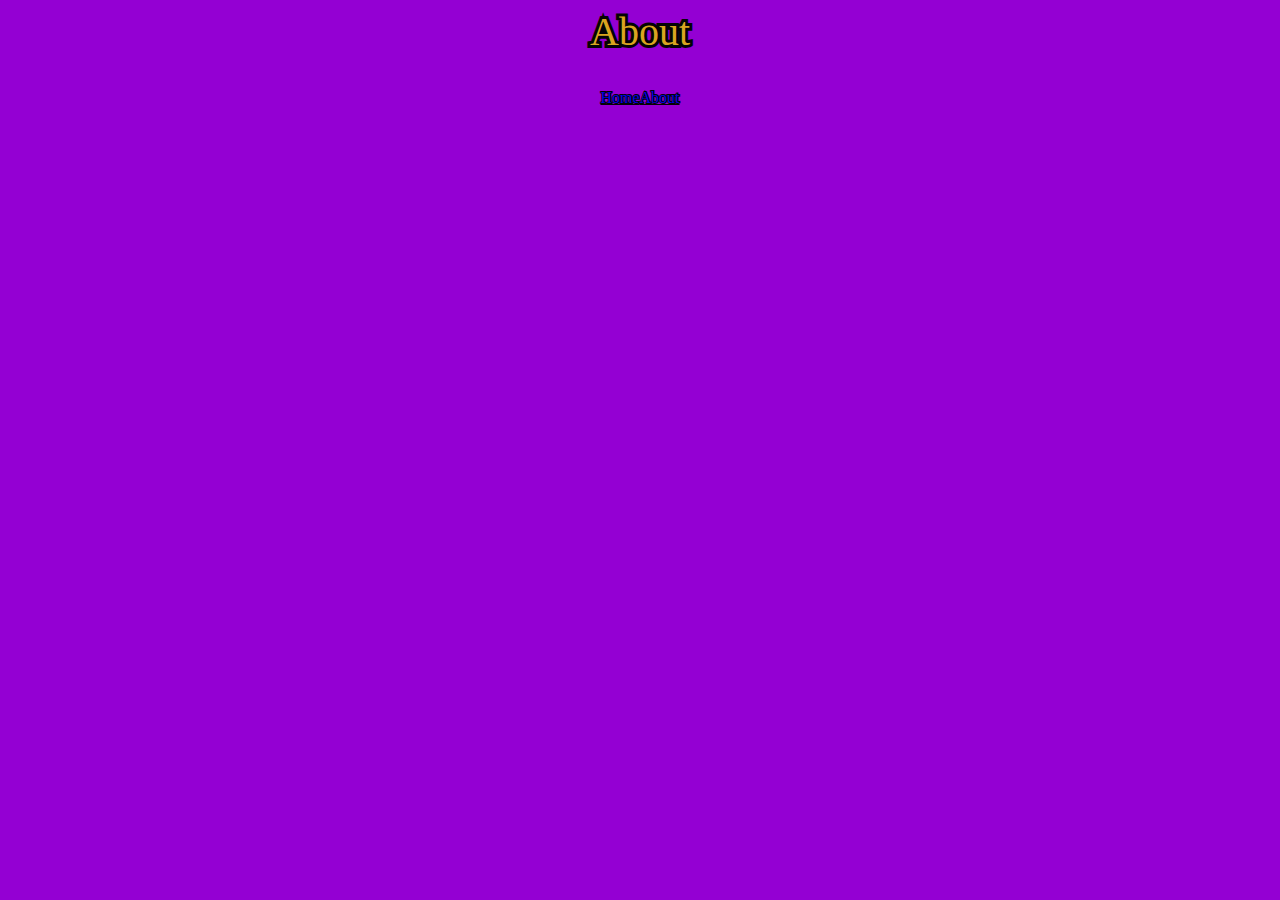
==== about.html @ 16bb51da "added a nav bar." ====
<!DOCTYPE html>
<html lang="en">
<head>
    <meta charset="UTF-8">
    <meta name="viewport" content="width=device-width, initial-scale=1.0">
    <title>About</title>
    <link rel="stylesheet" href="/style.css">
</head>
<body>
    <header class="header">About</header>
    <br>
    <nav class="navigation">
        <p><a href="index.html">Home</a></p>
        <p><a href="about.html">About</a></p>
    </nav>
    <br>
    
</body>
</html>
---- style.css ----
* {
    background-color:darkviolet
}

.header {
    color: goldenrod;
    -webkit-text-stroke-width: 6px;
    -webkit-text-stroke-color: #040404;
    paint-order: stroke;
      font-family:fantasy;
      font-size: 40px;
      display: flex;
      flex-direction: column;
      align-items: center;

}

.all-alone {
    display: flex;
    flex-direction: column;
    align-items: center;
}

p {
    color: goldenrod;
    -webkit-text-stroke-width: 2px;
    -webkit-text-stroke-color: #040404;
    paint-order:stroke;
}

.navigation {
    display: flex;
    flex-direction: row;
    justify-content: center;
    color: #040404;
    
}
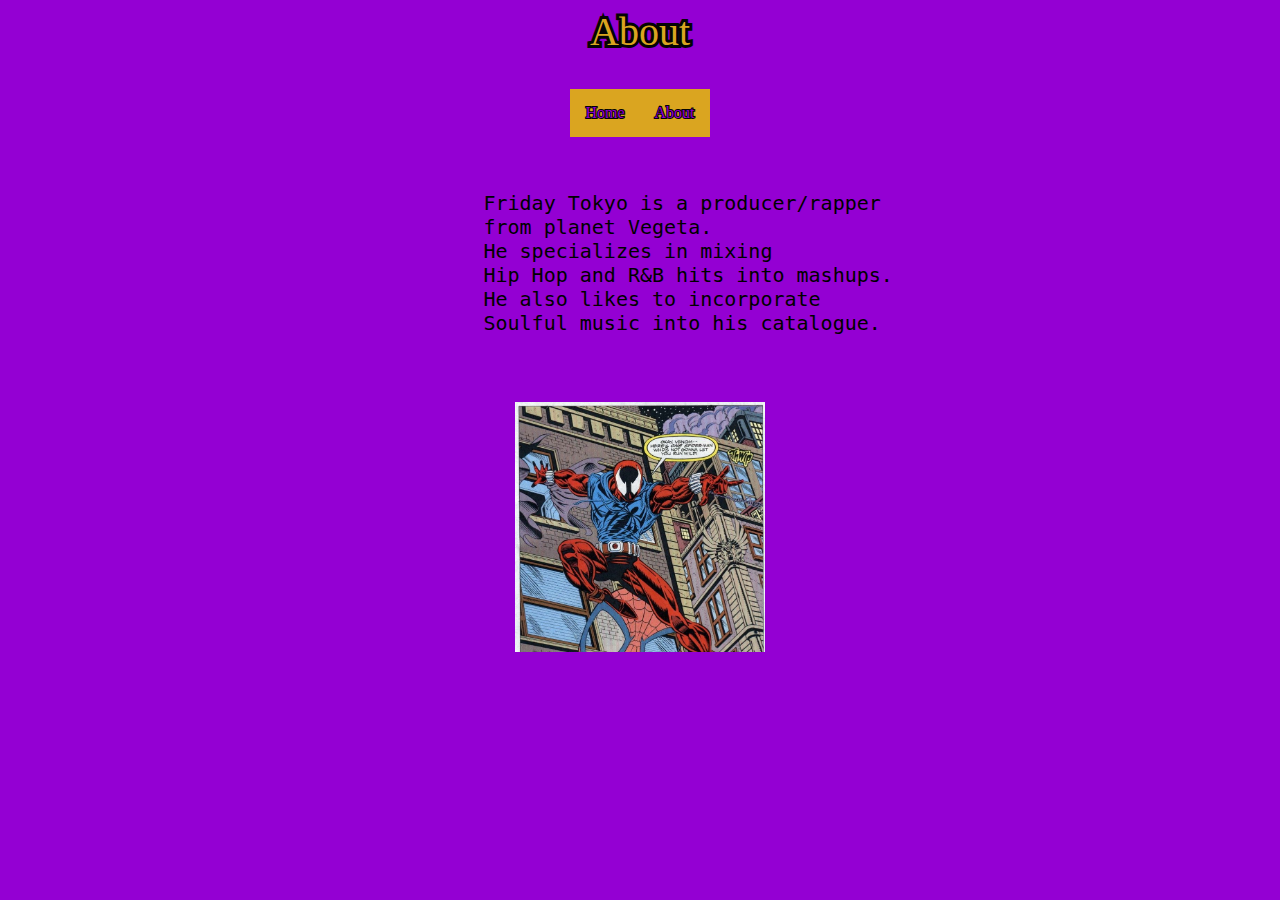
==== commit 0d0828f5: "done the about page." ====
--- a/about.html
+++ b/about.html
@@ -14,6 +14,24 @@
         <p><a href="about.html">About</a></p>
     </nav>
     <br>
+    <div class="description">
+        <pre>
+        Friday Tokyo is a producer/rapper 
+        from planet Vegeta. 
+        He specializes in mixing 
+        Hip Hop and R&B hits into mashups.
+        He also likes to incorporate 
+        Soulful music into his catalogue.
+        </pre>
+        <br>
+        <div class="profile">
+            <img src="friday logo.jpg" alt="Friday's Soundcloud profile pic."
+            width="250"
+            height="250"
+            />
+        </div>
+
+    </div>
     
 </body>
 </html>--- a/style.css
+++ b/style.css
@@ -1,5 +1,6 @@
 * {
-    background-color:darkviolet
+    background-color:darkviolet;
+    box-sizing: border-box;
 }
 
 .header {
@@ -19,6 +20,7 @@
     display: flex;
     flex-direction: column;
     align-items: center;
+    
 }
 
 p {
@@ -33,5 +35,30 @@
     flex-direction: row;
     justify-content: center;
     color: #040404;
-    
+    padding: 0px;
+    margin: 0px;
+}
+
+.navigation a{
+    text-decoration: none;
+    display: block;
+    padding: 15px;
+    color: darkviolet;
+    background-color: goldenrod;
+    -webkit-text-stroke-width: 2px;
+    -webkit-text-stroke-color: #040404;
+    paint-order:stroke;
+}
+
+.description {
+    display: flex;
+    flex-direction: column;
+    align-items: center;
+    font-size: 20px;
+}
+
+.profile {
+    display: flex;
+    flex-direction: column;
+    align-items: center;
 }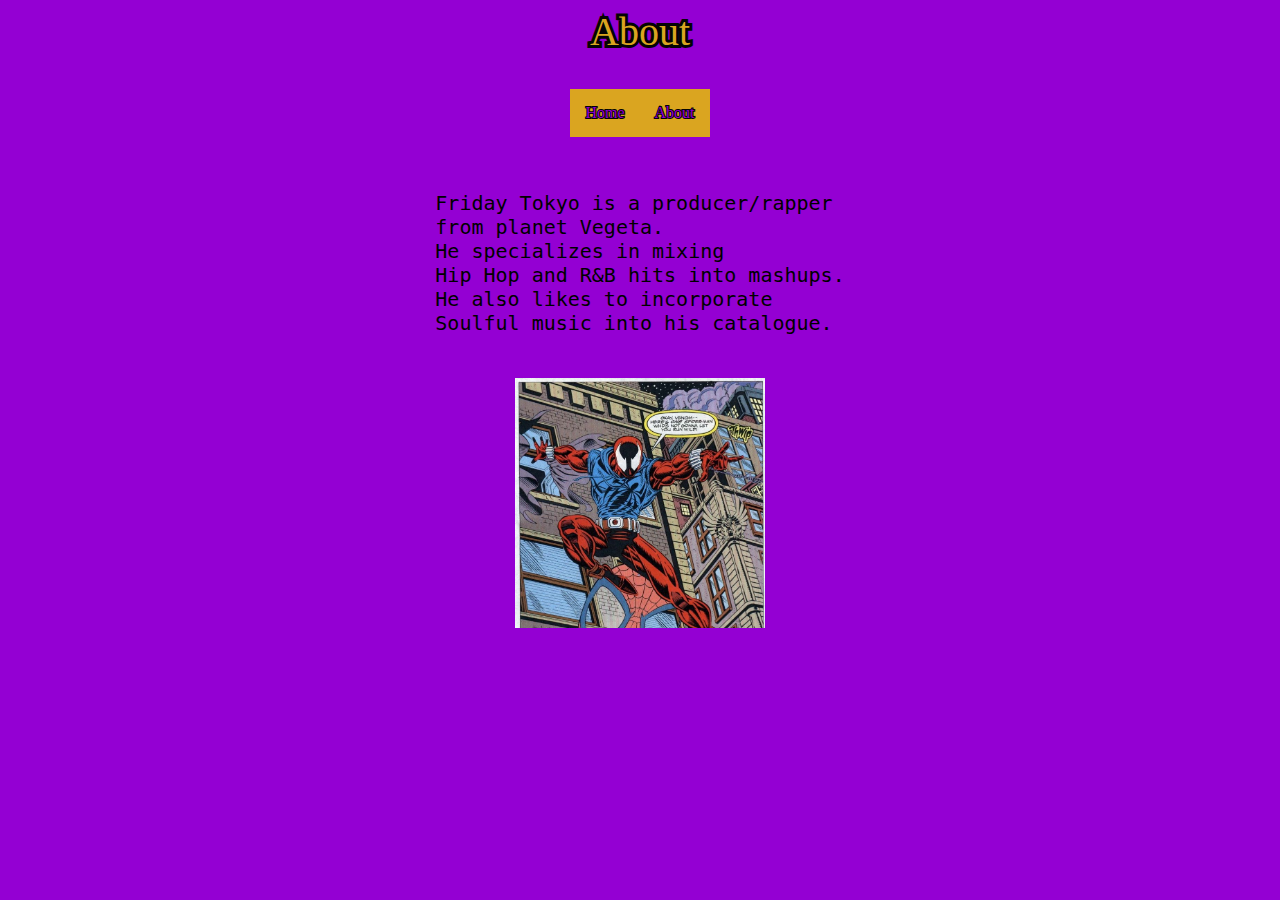
==== commit 26336207: "added 1 media query, only one lol." ====
--- a/about.html
+++ b/about.html
@@ -15,15 +15,15 @@
     </nav>
     <br>
     <div class="description">
-        <pre>
-        Friday Tokyo is a producer/rapper 
-        from planet Vegeta. 
-        He specializes in mixing 
-        Hip Hop and R&B hits into mashups.
-        He also likes to incorporate 
-        Soulful music into his catalogue.
-        </pre>
-        <br>
+ <pre>
+Friday Tokyo is a producer/rapper 
+from planet Vegeta. 
+He specializes in mixing 
+Hip Hop and R&B hits into mashups.
+He also likes to incorporate 
+Soulful music into his catalogue.
+</pre>
+    <br>
         <div class="profile">
             <img src="friday logo.jpg" alt="Friday's Soundcloud profile pic."
             width="250"
--- a/style.css
+++ b/style.css
@@ -1,6 +1,7 @@
 * {
     background-color:darkviolet;
     box-sizing: border-box;
+    padding: 0px;
 }
 
 .header {
@@ -61,4 +62,10 @@
     display: flex;
     flex-direction: column;
     align-items: center;
+}
+
+@media (max-width: 380px) {
+    .description {
+        font-size: 15px;
+    }
 }